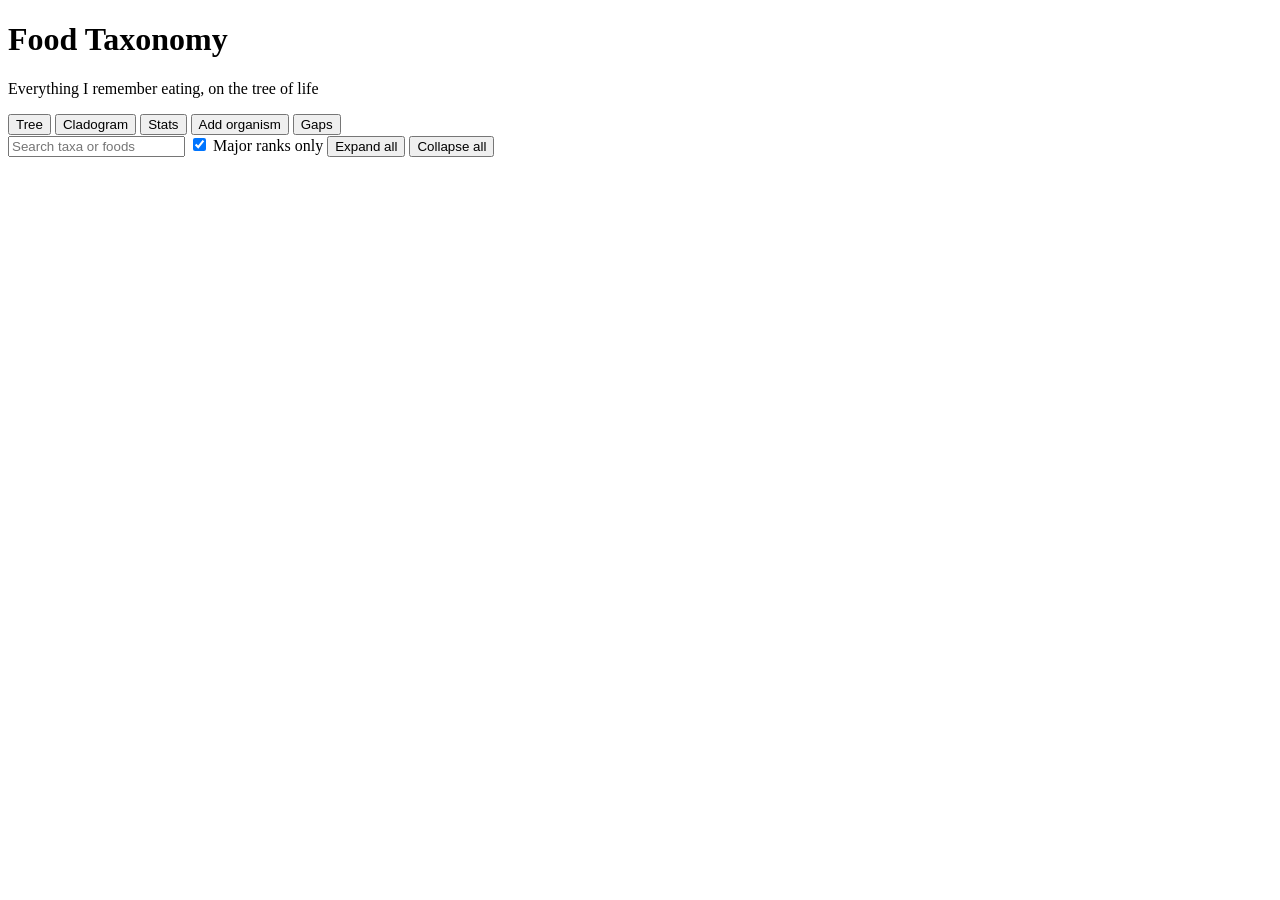
==== web/index.html @ 57899835 "Add a local website (serve.py) for browsing and adding organisms serve.py runs a standard-library we" ====
<!doctype html>
<html lang="en">
<head>
  <meta charset="utf-8">
  <meta name="viewport" content="width=device-width, initial-scale=1">
  <title>Food Taxonomy</title>
  <link rel="stylesheet" href="/static/style.css">
</head>
<body>
  <header class="top">
    <h1>Food Taxonomy</h1>
    <p class="subtitle">Everything I remember eating, on the tree of life</p>
    <nav class="tabs" role="tablist">
      <button role="tab" data-tab="tree">Tree</button>
      <button role="tab" data-tab="cladogram">Cladogram</button>
      <button role="tab" data-tab="stats">Stats</button>
      <button role="tab" data-tab="add">Add organism</button>
      <button role="tab" data-tab="gaps">Gaps</button>
    </nav>
  </header>

  <main>
    <div id="warnings" class="banner warn" hidden></div>

    <section id="tab-tree" class="panel" role="tabpanel">
      <div class="toolbar">
        <input id="tree-search" type="search" placeholder="Search taxa or foods" aria-label="Search taxa or foods">
        <label class="check"><input id="tree-major" type="checkbox" checked> Major ranks only</label>
        <button id="tree-expand" class="secondary">Expand all</button>
        <button id="tree-collapse" class="secondary">Collapse all</button>
      </div>
      <p id="tree-summary" class="muted"></p>
      <div id="tree" class="tree"></div>
    </section>

    <section id="tab-cladogram" class="panel" role="tabpanel" hidden>
      <div class="toolbar">
        <label class="check"><input id="clado-major" type="checkbox" checked> Major ranks only</label>
        <a id="clado-open" target="_blank" rel="noopener">Open full size</a>
      </div>
      <p id="clado-status" class="muted">Drawing…</p>
      <div class="figure"><img id="clado-img" alt="Cladogram of every organism in the tree"></div>
    </section>

    <section id="tab-stats" class="panel" role="tabpanel" hidden>
      <div id="stats-tiles" class="tiles"></div>
      <div class="columns">
        <div>
          <h2>Distinct taxa</h2>
          <table id="stats-ranks"></table>
        </div>
        <div>
          <h2>By kingdom</h2>
          <div class="scroll"><table id="stats-kingdoms"></table></div>
        </div>
      </div>
    </section>

    <section id="tab-add" class="panel" role="tabpanel" hidden>
      <form id="add-form" class="form">
        <label>Scientific or common name
          <input id="add-name" required placeholder="e.g. Salmo salar or honey bee">
        </label>
        <label>File name <span class="muted">(optional; defaults to the common name)</span>
          <input id="add-file" placeholder="e.g. salmon">
        </label>
        <label class="check"><input id="add-force" type="checkbox"> Overwrite or allow duplicates</label>
        <button type="submit">Look up on NCBI</button>
      </form>
      <div id="add-result"></div>
    </section>

    <section id="tab-gaps" class="panel" role="tabpanel" hidden>
      <form id="gaps-form" class="form inline">
        <label>Taxon
          <input id="gaps-taxon" list="gaps-taxa" required placeholder="e.g. Mammalia">
          <datalist id="gaps-taxa"></datalist>
        </label>
        <label>Rank
          <select id="gaps-rank">
            <option value="">Next rank down</option>
            <option value="kingdom">Kingdom</option>
            <option value="phylum">Phylum</option>
            <option value="class">Class</option>
            <option value="order">Order</option>
            <option value="family">Family</option>
          </select>
        </label>
        <label class="check"><input id="gaps-refresh" type="checkbox"> Refresh from NCBI</label>
        <button type="submit">Find gaps</button>
      </form>
      <div id="gaps-result"></div>
    </section>
  </main>

  <script src="/static/app.js"></script>
</body>
</html>
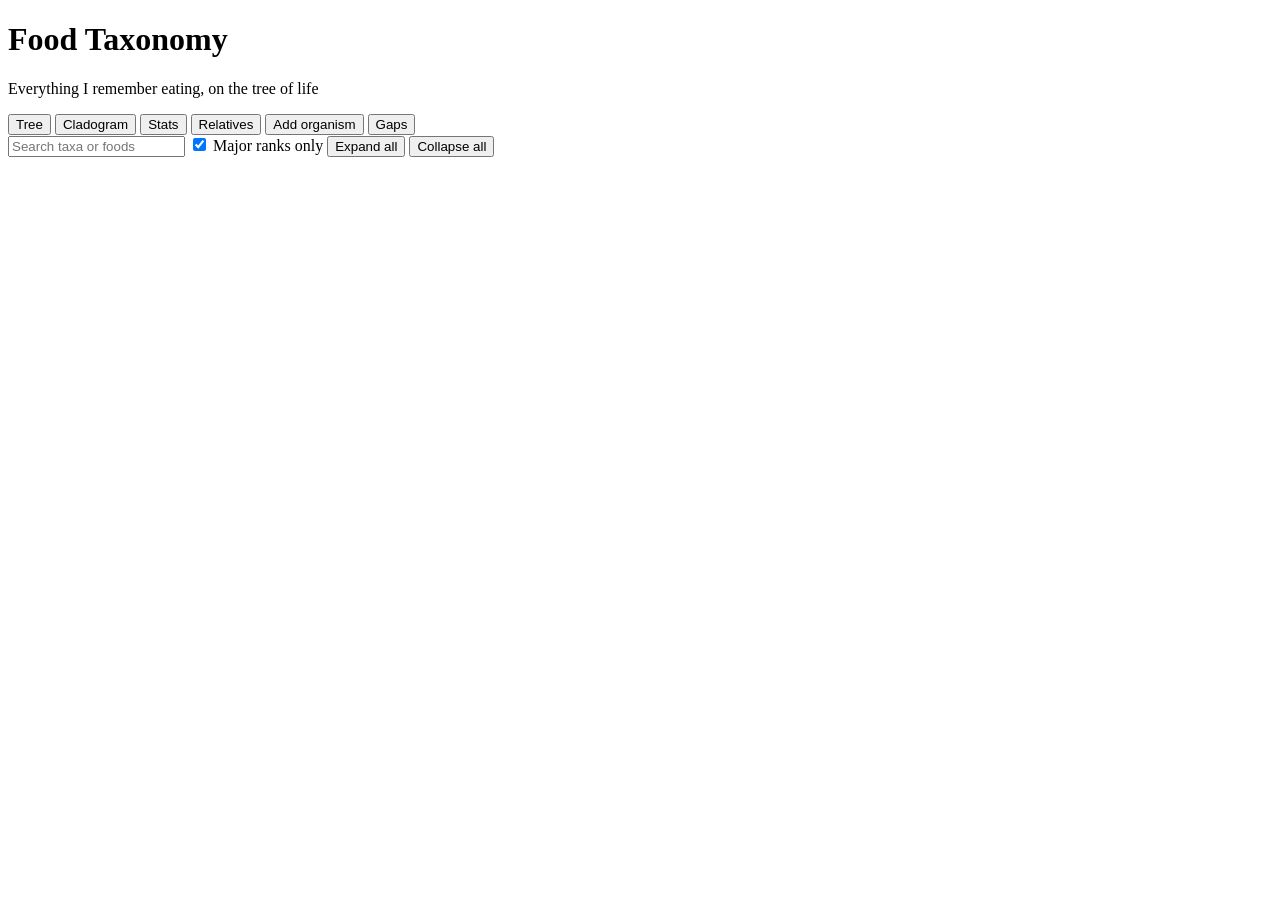
==== commit 9360cc00: "Add suggestions, one-click adds, relatives, coverage, NCBI checks and a static export - Gaps: every " ====
--- a/web/index.html
+++ b/web/index.html
@@ -14,6 +14,7 @@
       <button role="tab" data-tab="tree">Tree</button>
       <button role="tab" data-tab="cladogram">Cladogram</button>
       <button role="tab" data-tab="stats">Stats</button>
+      <button role="tab" data-tab="relatives">Relatives</button>
       <button role="tab" data-tab="add">Add organism</button>
       <button role="tab" data-tab="gaps">Gaps</button>
     </nav>
@@ -29,6 +30,7 @@
         <button id="tree-expand" class="secondary">Expand all</button>
         <button id="tree-collapse" class="secondary">Collapse all</button>
       </div>
+      <div id="tree-status"></div>
       <p id="tree-summary" class="muted"></p>
       <div id="tree" class="tree"></div>
     </section>
@@ -54,6 +56,25 @@
           <div class="scroll"><table id="stats-kingdoms"></table></div>
         </div>
       </div>
+      <h2>Coverage</h2>
+      <div class="sunburst-wrap">
+        <div id="sunburst"></div>
+        <div id="sunburst-tip" class="tooltip" hidden></div>
+      </div>
+    </section>
+
+    <section id="tab-relatives" class="panel" role="tabpanel" hidden>
+      <form id="relatives-form" class="form inline">
+        <label>Food or organism
+          <input id="rel-a" list="rel-options" placeholder="e.g. shiitake">
+        </label>
+        <label>Compare with
+          <input id="rel-b" list="rel-options" placeholder="optional, e.g. human">
+        </label>
+        <datalist id="rel-options"></datalist>
+        <button type="submit">Show relatives</button>
+      </form>
+      <div id="relatives-result"></div>
     </section>
 
     <section id="tab-add" class="panel" role="tabpanel" hidden>
@@ -84,11 +105,16 @@
             <option value="class">Class</option>
             <option value="order">Order</option>
             <option value="family">Family</option>
+            <option value="genus">Genus</option>
+            <option value="species">Species and varieties</option>
           </select>
         </label>
+        <label class="check"><input id="gaps-all" type="checkbox"> Include groups with no common foods</label>
         <label class="check"><input id="gaps-refresh" type="checkbox"> Refresh from NCBI</label>
         <button type="submit">Find gaps</button>
+        <button type="button" id="suggest-button" class="secondary">Suggest foods to try</button>
       </form>
+      <div id="suggest-result"></div>
       <div id="gaps-result"></div>
     </section>
   </main>
